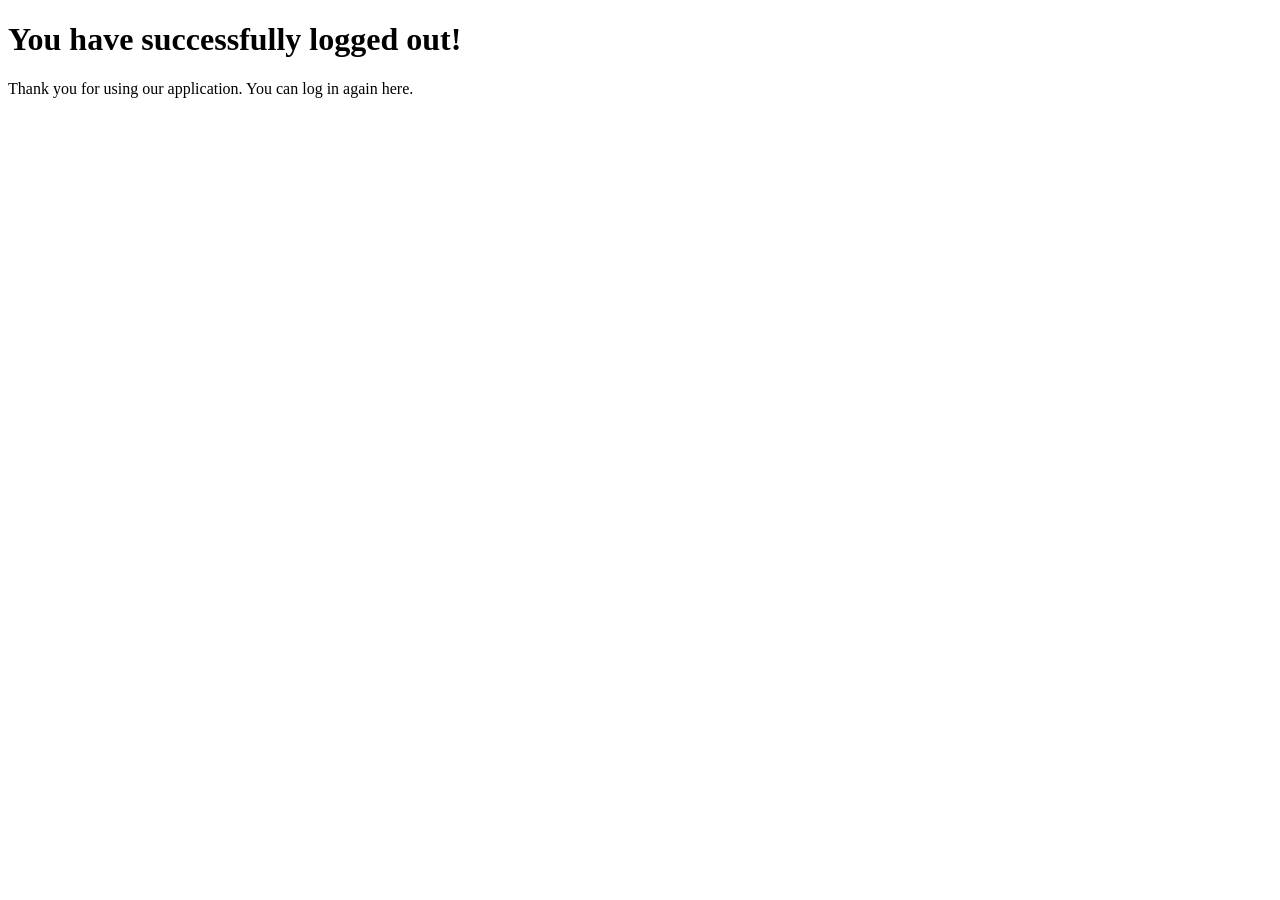
==== AcmePlexApp/src/main/resources/templates/logout-success.html @ 701b6fa1 "Update folder directory structure" ====
<!DOCTYPE html>
<html xmlns:th="http://www.thymeleaf.org">
<head>
  <title>Logout Successful</title>
</head>
<body>
<h1>You have successfully logged out!</h1>
<p>Thank you for using our application. You can log in again <a th:href="@{/login}">here</a>.</p>
</body>
</html>
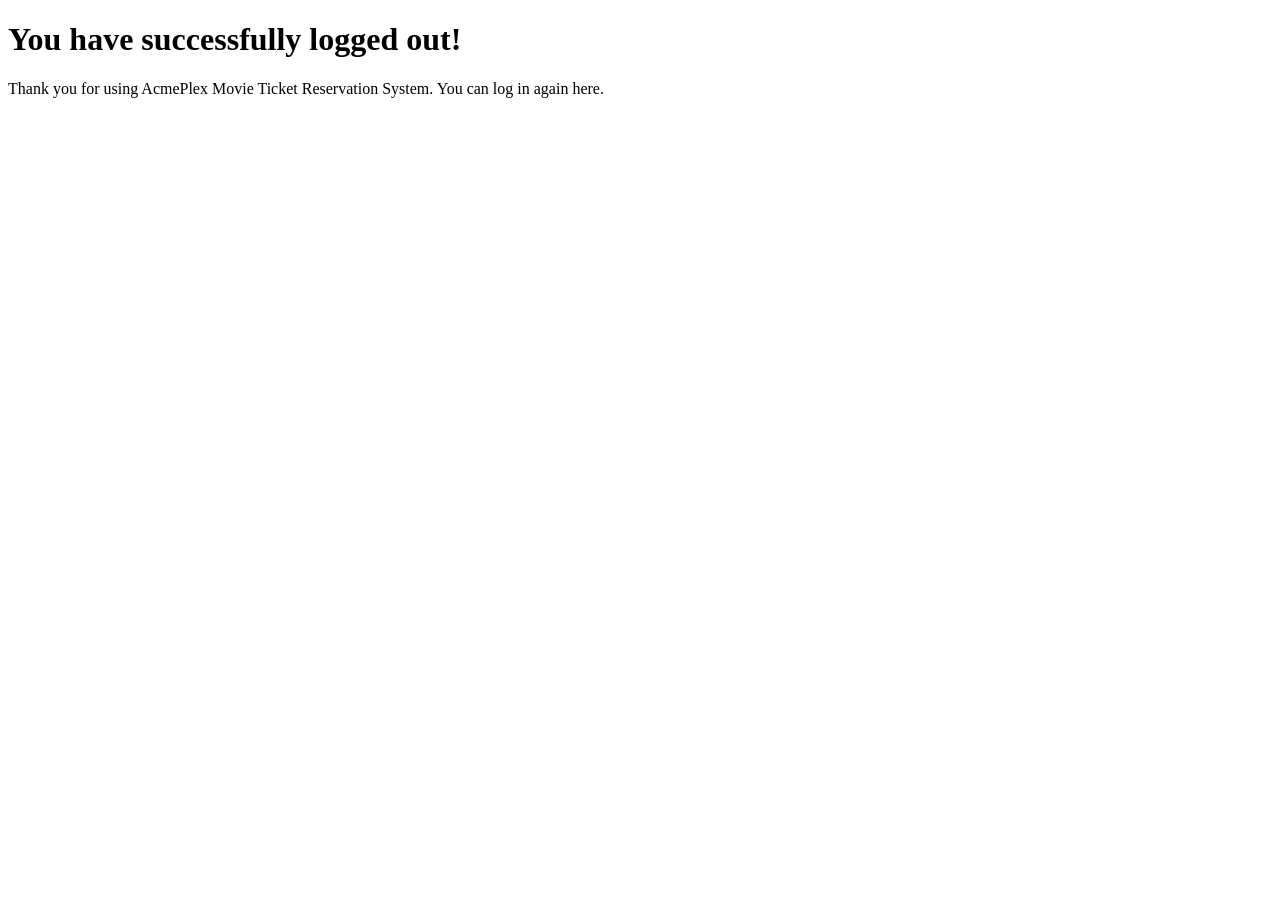
==== commit 3c1e3111: "Add AuthenticationUserRetrievalService.java" ====
--- a/AcmePlexApp/src/main/resources/templates/logout-success.html
+++ b/AcmePlexApp/src/main/resources/templates/logout-success.html
@@ -5,6 +5,6 @@
 </head>
 <body>
 <h1>You have successfully logged out!</h1>
-<p>Thank you for using our application. You can log in again <a th:href="@{/login}">here</a>.</p>
+<p>Thank you for using AcmePlex Movie Ticket Reservation System. You can log in again <a th:href="@{/login}">here</a>.</p>
 </body>
 </html>
